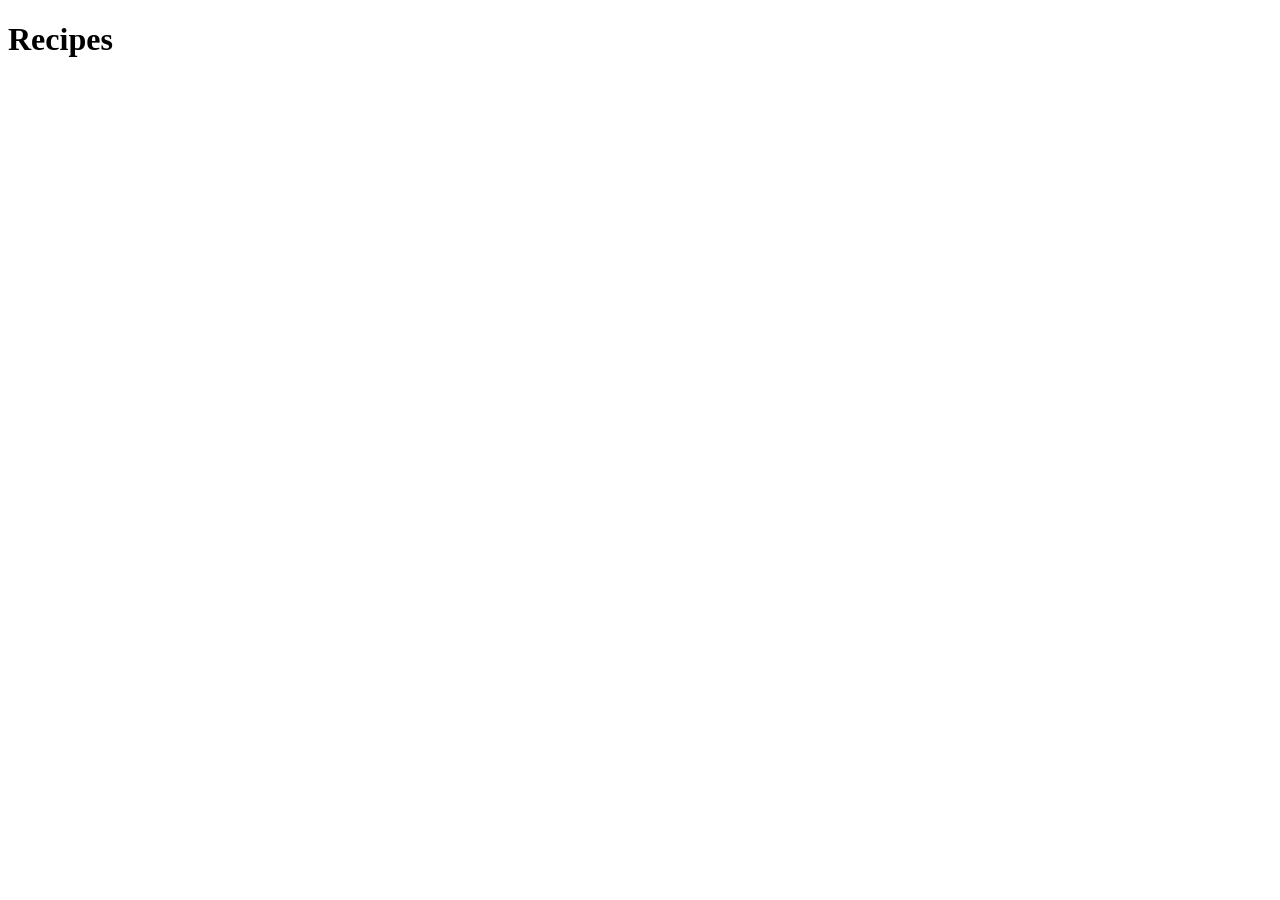
==== index.html @ a8cb3bce "added index amd a recipes folder with lasgna" ====
<!DOCTYPE html>
<html lang="en">
<head>
    <meta charset="UTF-8">
    <meta name="viewport" content="width=device-width, initial-scale=1.0">
    <title>Document</title>
</head>
<body>

    <h1>Recipes</h1>
    
</body>
</html>
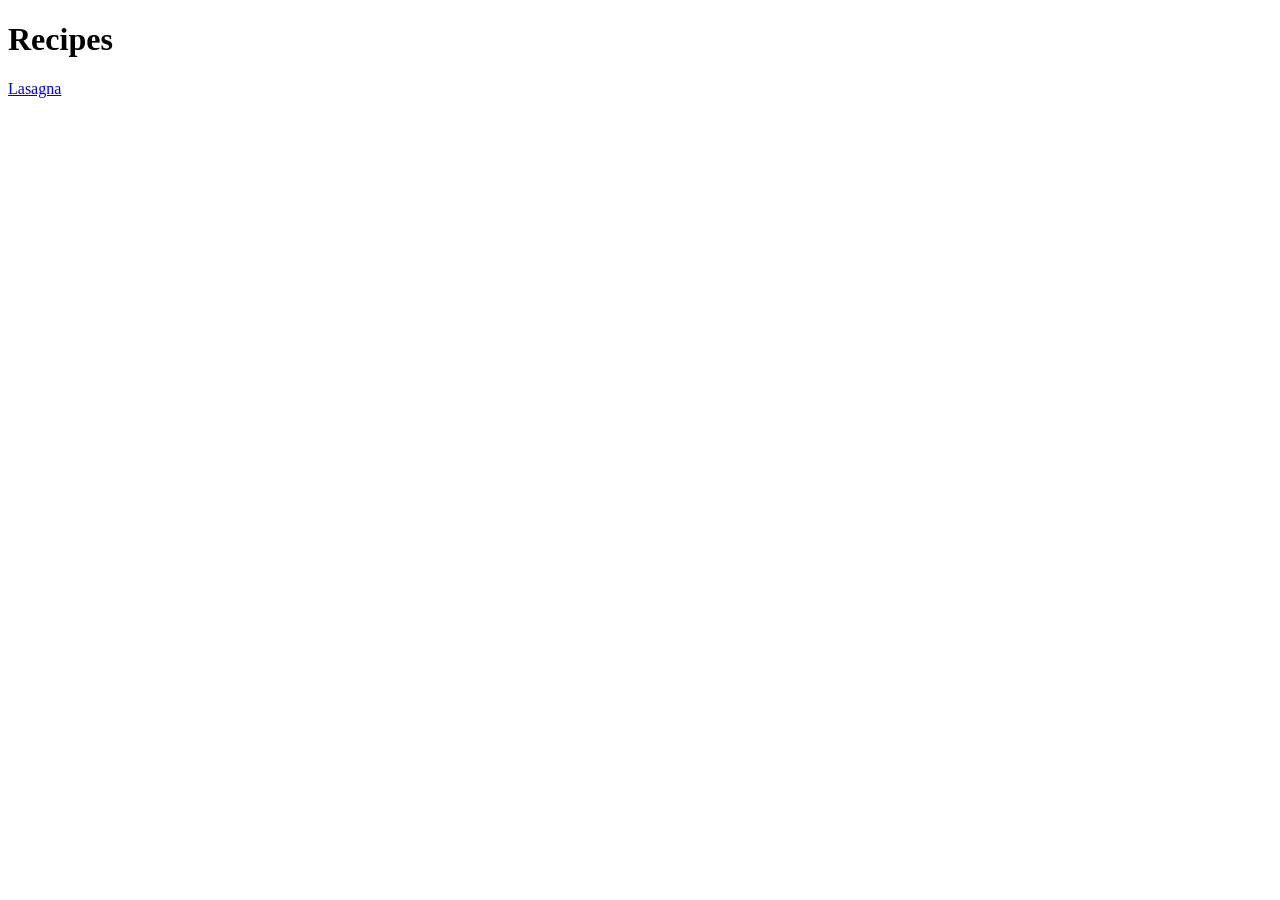
==== commit 9243e698: "finished the lasagna recipe" ====
--- a/index.html
+++ b/index.html
@@ -8,6 +8,8 @@
 <body>
 
     <h1>Recipes</h1>
+
+    <a href="./recipes/lasagna.html">Lasagna</a>
     
 </body>
 </html>
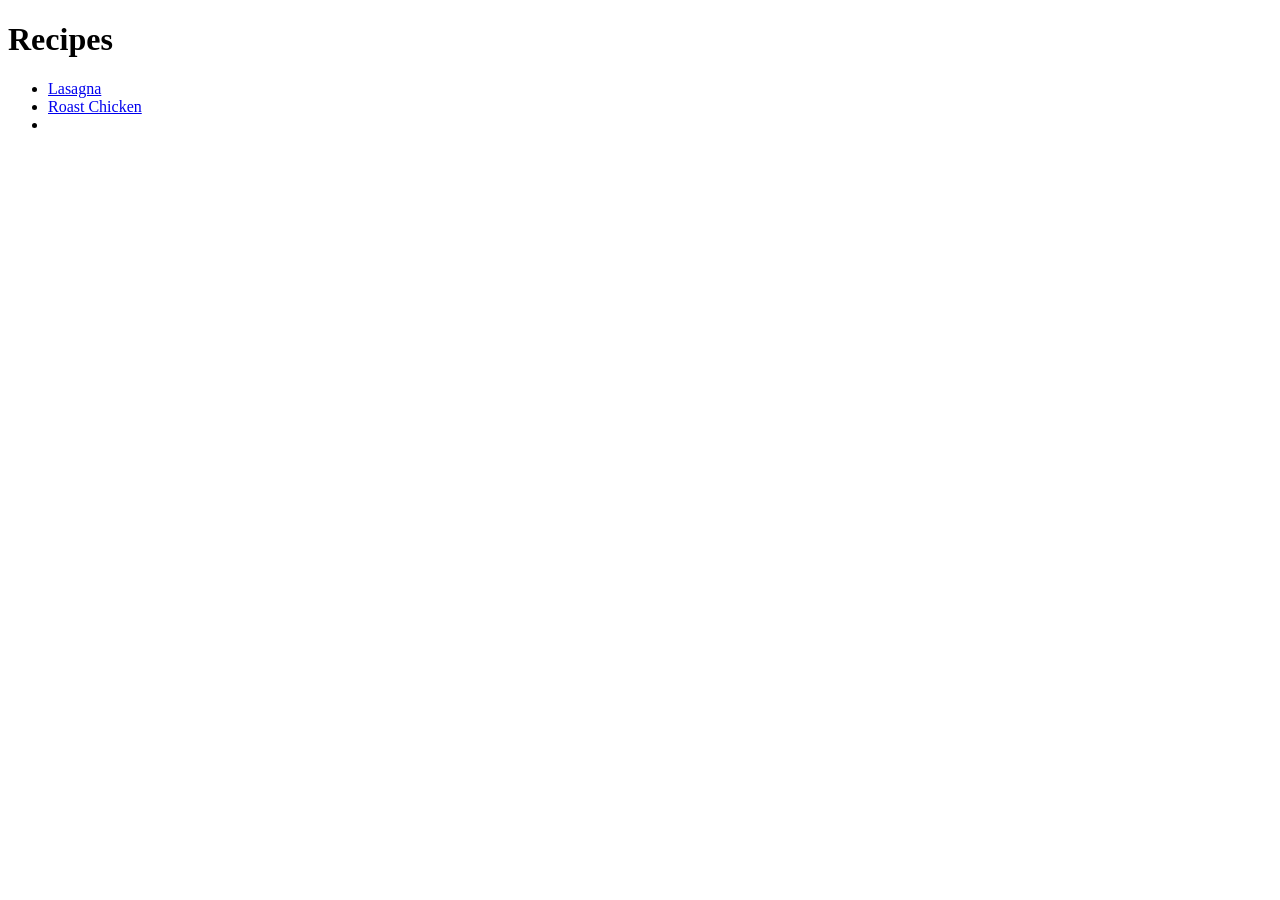
==== commit 69300ec7: "add roasted chicken recipe and roast chicken image" ====
--- a/index.html
+++ b/index.html
@@ -9,7 +9,13 @@
 
     <h1>Recipes</h1>
 
-    <a href="./recipes/lasagna.html">Lasagna</a>
+    <ul>
+        <li><a href="./recipes/lasagna.html">Lasagna</a></li>
+        <li><a href="./recipes/chicken.html">Roast Chicken</a></li>
+        <li></li>
+    </ul>
+
+    
     
 </body>
 </html>
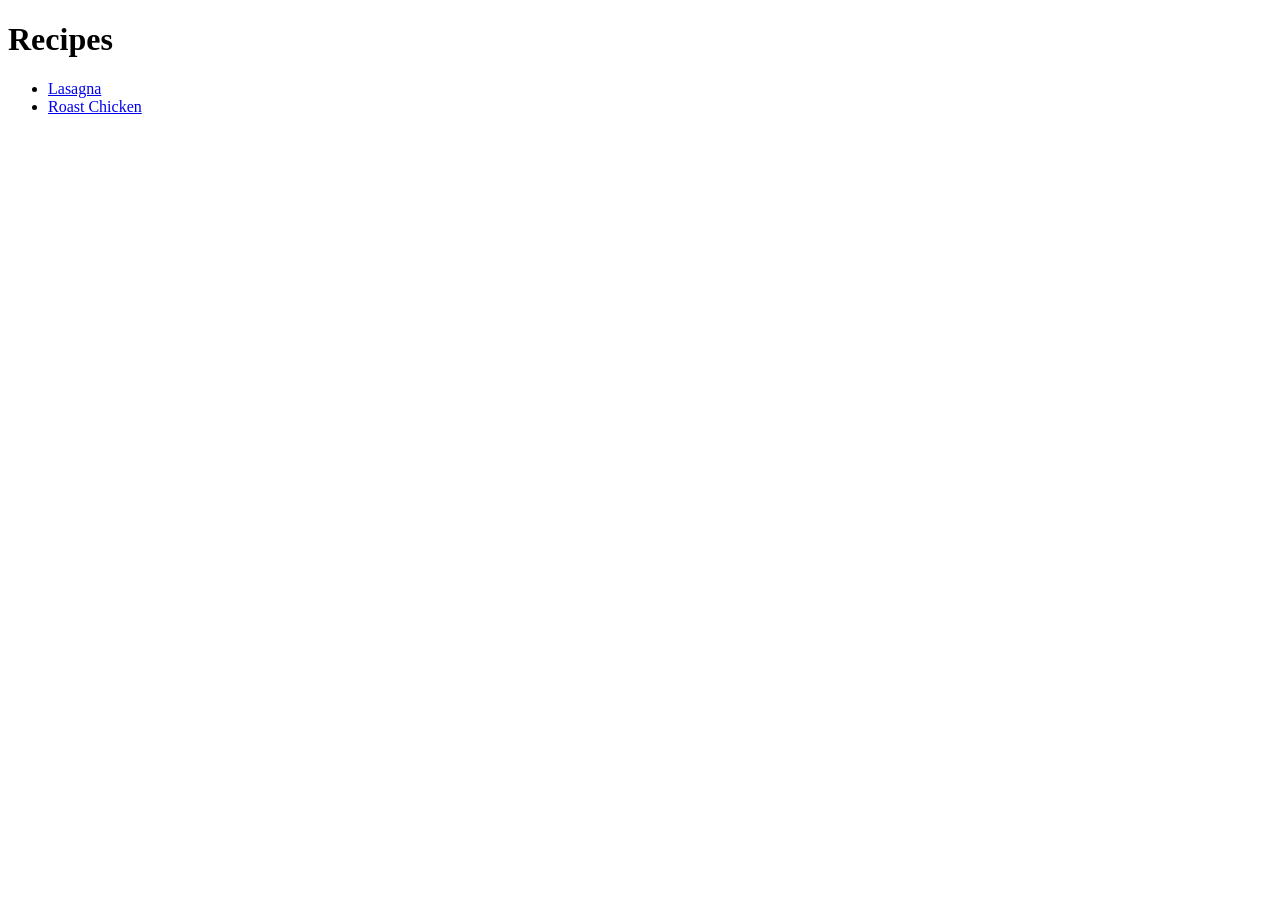
==== commit 8323e89a: "changed the list in index" ====
--- a/index.html
+++ b/index.html
@@ -12,7 +12,6 @@
     <ul>
         <li><a href="./recipes/lasagna.html">Lasagna</a></li>
         <li><a href="./recipes/chicken.html">Roast Chicken</a></li>
-        <li></li>
     </ul>
 
     
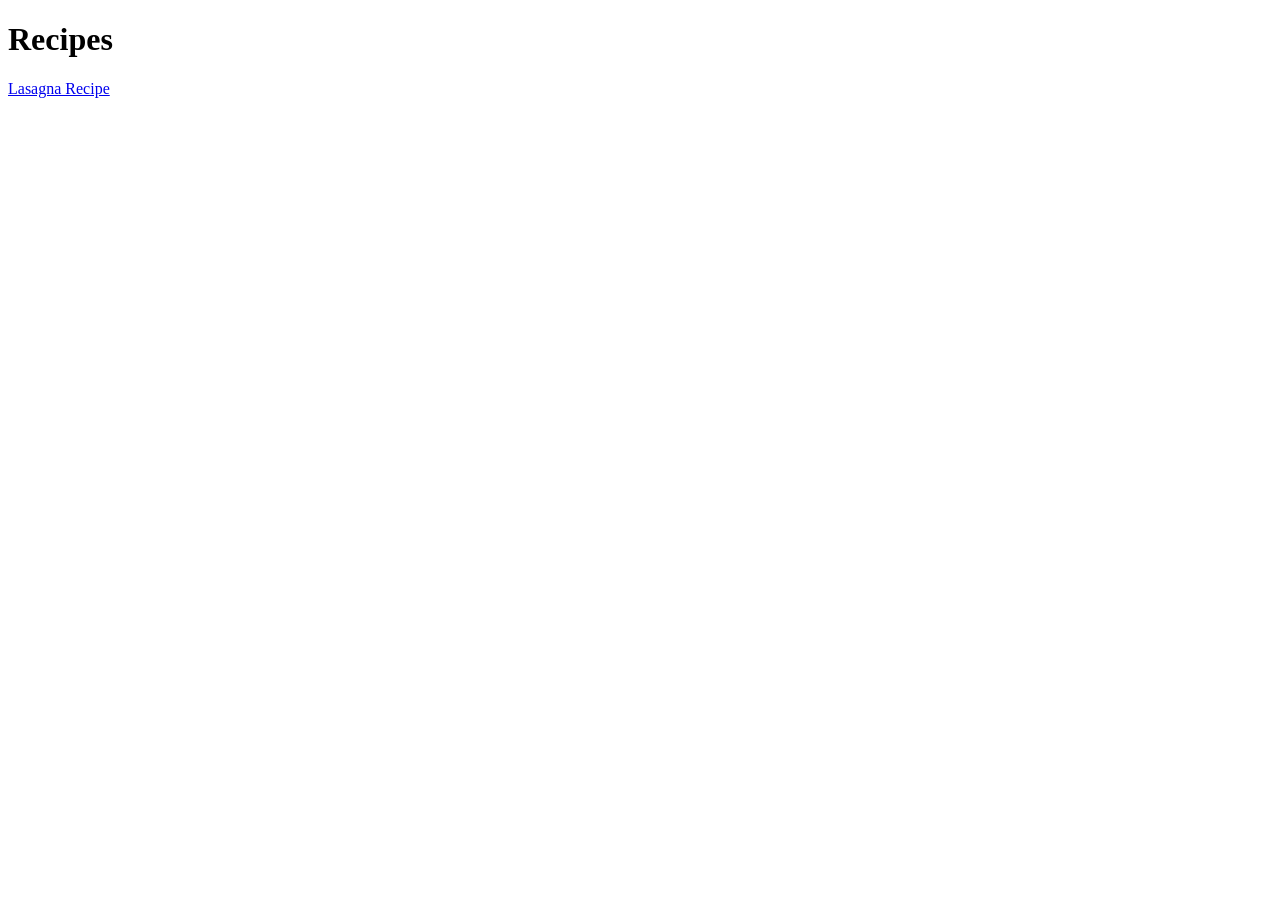
==== commit 6fc22972: "Added a main index.html that has a directory to change to the diffrent recipes on the website Added " ====
--- a/index.html
+++ b/index.html
@@ -3,18 +3,11 @@
 <head>
     <meta charset="UTF-8">
     <meta name="viewport" content="width=device-width, initial-scale=1.0">
-    <title>Document</title>
+    <title>Recipes</title>
 </head>
 <body>
-
     <h1>Recipes</h1>
-
-    <ul>
-        <li><a href="./recipes/lasagna.html">Lasagna</a></li>
-        <li><a href="./recipes/chicken.html">Roast Chicken</a></li>
-    </ul>
-
-    
+    <a href="./recipes/lasagna.html">Lasagna Recipe</a>
     
 </body>
 </html>
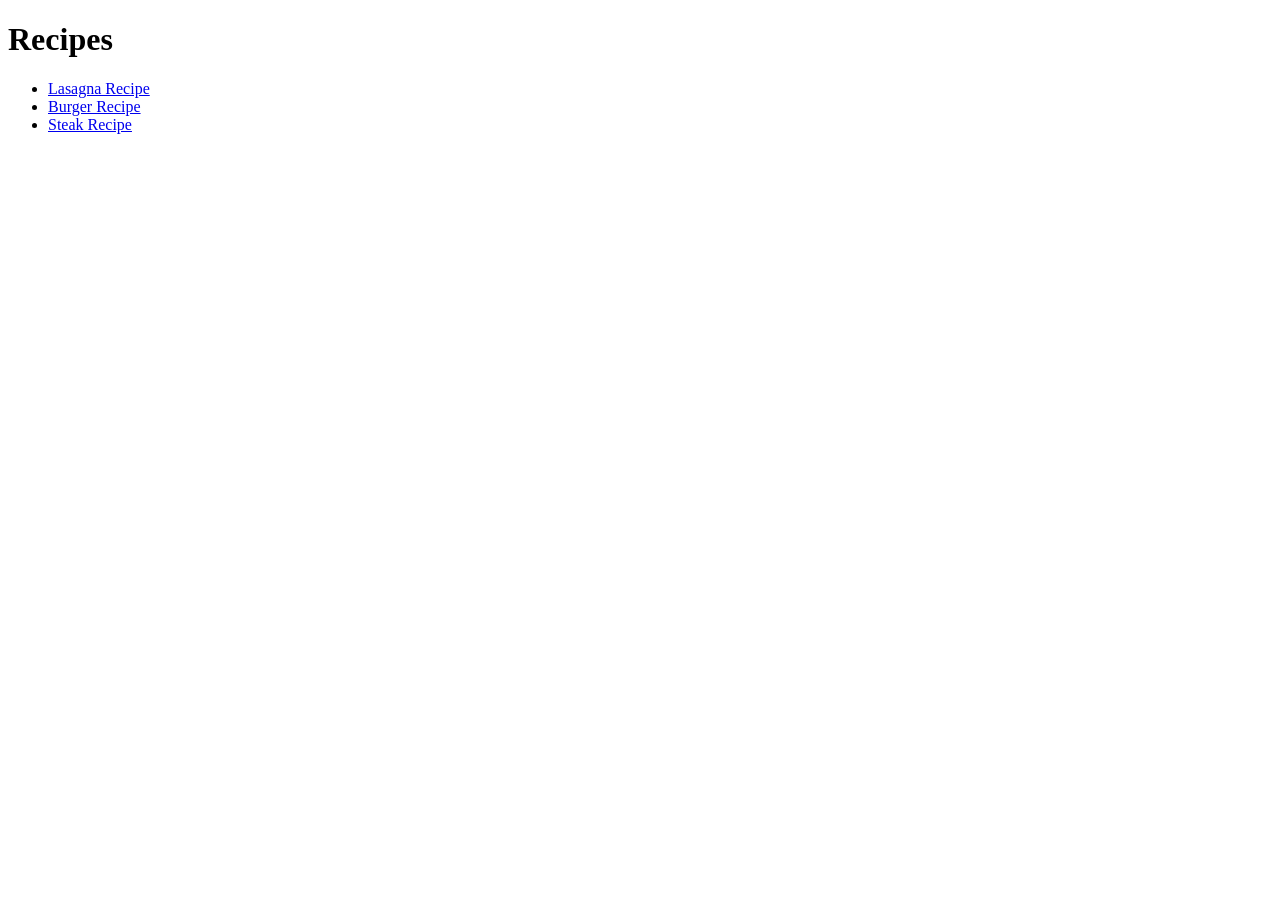
==== commit 6ea9bfe1: "updated images" ====
--- a/index.html
+++ b/index.html
@@ -7,7 +7,12 @@
 </head>
 <body>
     <h1>Recipes</h1>
-    <a href="./recipes/lasagna.html">Lasagna Recipe</a>
+    <ul>
+        <li><a href="./recipes/lasagna.html">Lasagna Recipe</a></li>
+        <li><a href="./recipes/burger.html">Burger Recipe</a></li>
+        <li><a href="./recipes/steak.html">Steak Recipe</a></li>
+    </ul>
+
     
 </body>
 </html>
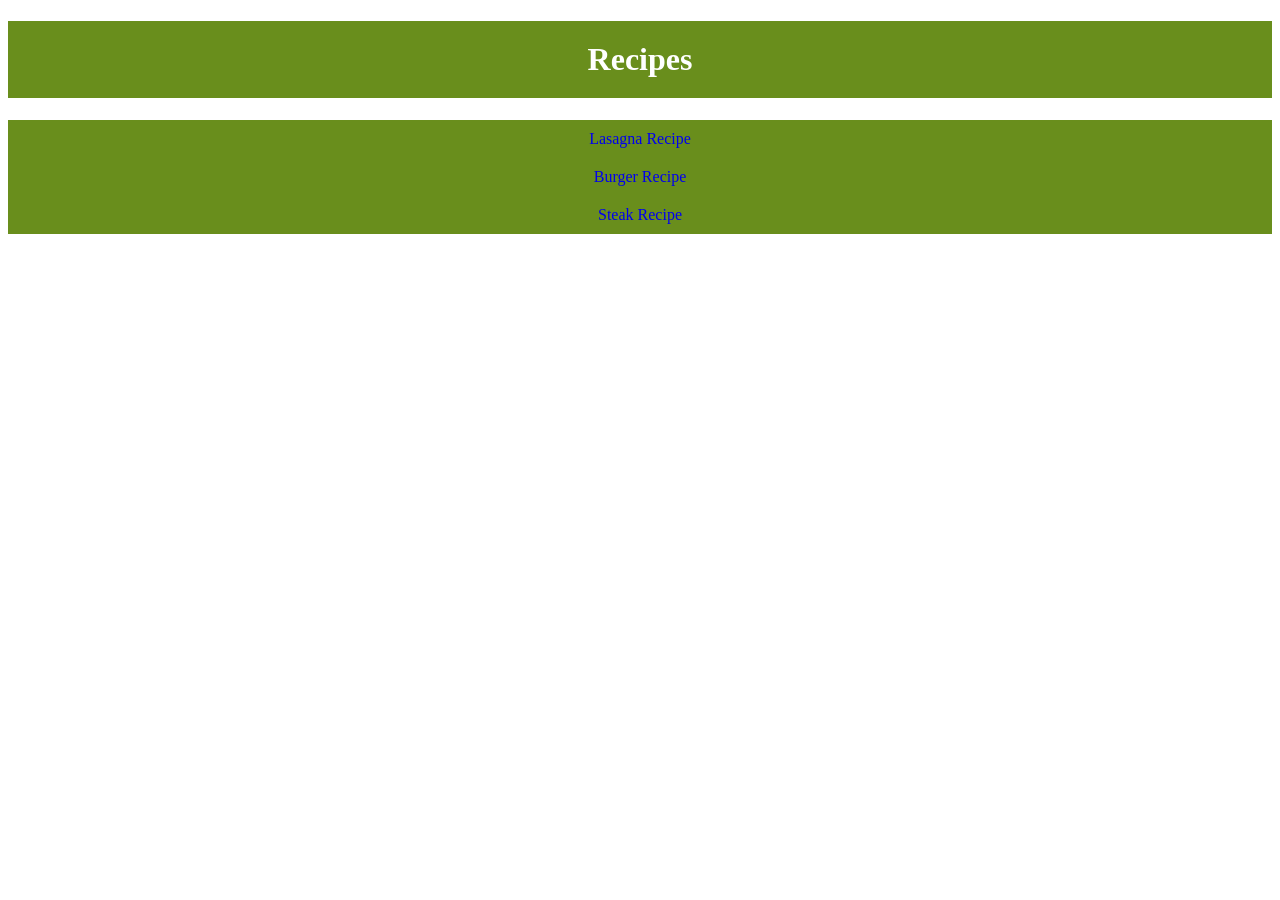
==== commit f30b183c: "Added css for the main index.html" ====
--- a/index.html
+++ b/index.html
@@ -4,14 +4,20 @@
     <meta charset="UTF-8">
     <meta name="viewport" content="width=device-width, initial-scale=1.0">
     <title>Recipes</title>
+    <link rel="stylesheet" href="style.css">
+
 </head>
 <body>
     <h1>Recipes</h1>
-    <ul>
-        <li><a href="./recipes/lasagna.html">Lasagna Recipe</a></li>
-        <li><a href="./recipes/burger.html">Burger Recipe</a></li>
-        <li><a href="./recipes/steak.html">Steak Recipe</a></li>
-    </ul>
+    <div class="foodList">
+        <ul>
+            <li><a href="./recipes/lasagna.html">Lasagna Recipe</a></li>
+            <li><a href="./recipes/burger.html">Burger Recipe</a></li>
+            <li><a href="./recipes/steak.html">Steak Recipe</a></li>
+        </ul>
+    
+    </div>
+
 
     
 </body>
--- a/style.css
+++ b/style.css
@@ -0,0 +1,30 @@
+*{
+    font-family: 'Times New Roman', Times, serif;
+}
+
+h1{
+    text-align: center;
+    font-weight: 21px;
+    background-color: rgba(87, 128, 0, 0.891);
+    color: white;
+    padding: 20px;
+}
+
+ul{
+    padding: 0;
+    margin: 0;
+}
+
+li{
+    text-align: center;
+    list-style-type: none;
+    background-color: rgba(87, 128, 0, 0.891);
+    color: white;
+    list-style: none;
+    padding: 10px;
+}
+
+a{
+    display: block;
+    text-decoration: none;
+}
